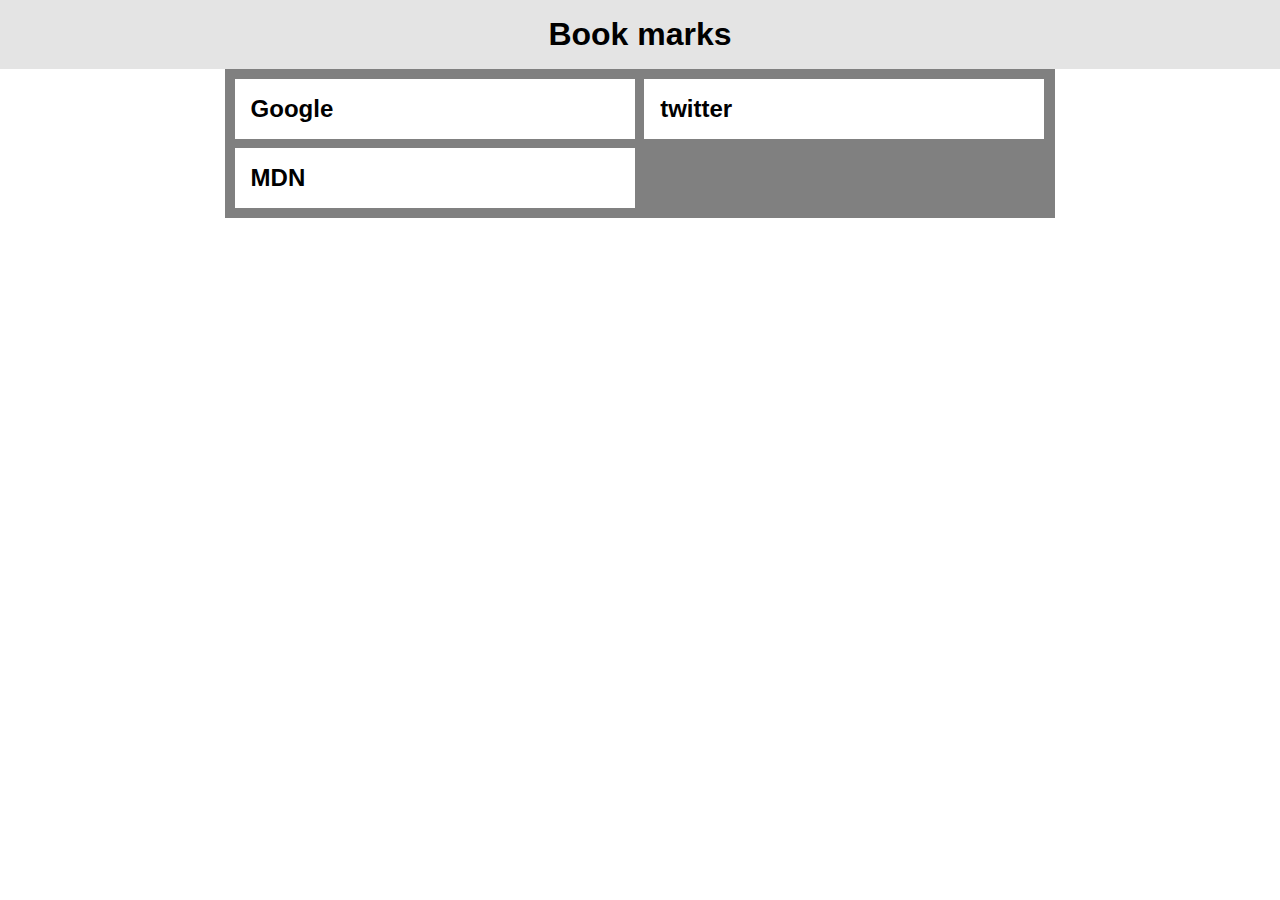
==== resources/referencePage/index.html @ ff046ebd "Bookmarks can be added and removed" ====
<!DOCTYPE html>
<html lang="en">
<head>
  <title>Bookmarks</title>
  <link rel="stylesheet" href="css/styles.css" />
  <link rel="shortcut icon"
    href="https://st2.depositphotos.com/4060975/8061/v/950/depositphotos_80619280-stock-illustration-bookmark-vector-icon.jpg"
    type="image/x-icon">
</head>
<body>
  <main>
    <header>
      <h1>Book marks</h1>
    </header>
    <section class="content">
      <div class="links">
        <div class="link">
          <h2>
            <a href="https://www.google.com" target="_blank">Google</a>
          </h2>
        </div>
        <div class="link">
          <h2>
            <a href="https://www.twitter.com" target="_blank">twitter</a>
          </h2>
        </div>
        <div class="link">
          <h2>
            <a href="https://www.mdn.com" target="_blank">MDN</a>
          </h2>
        </div>
      </div>
    </section>
  </main>
</body>

</html>
---- resources/referencePage/css/styles.css ----
* {
  margin: 0;
  padding: 0;
  box-sizing: border-box;
  font-family: -apple-system, BlinkMacSystemFont, 'Segoe UI', Roboto, Oxygen, Ubuntu, Cantarell, 'Open Sans', 'Helvetica Neue', sans-serif;
}

a {
  text-decoration: none;
  color: black;
  display: block;
}

header {
  background-color: rgba(196, 196, 196, 0.462);
  padding: 1em;
  text-align: center;
}

.content {
  display: flex;
  justify-content: center;
}

.links {
  display: flex;
  /* justify-content: space-around; */
  align-content: space-around;
  /* height: 100%; */
  /* align-items:; */
  flex-wrap: wrap;
  width: 830px;
  background-color: grey;
  padding: 0.3em;
}

.link {
  margin: 0.3em;
  padding: 1em;
  width: 400px;
  background-color: white;
}
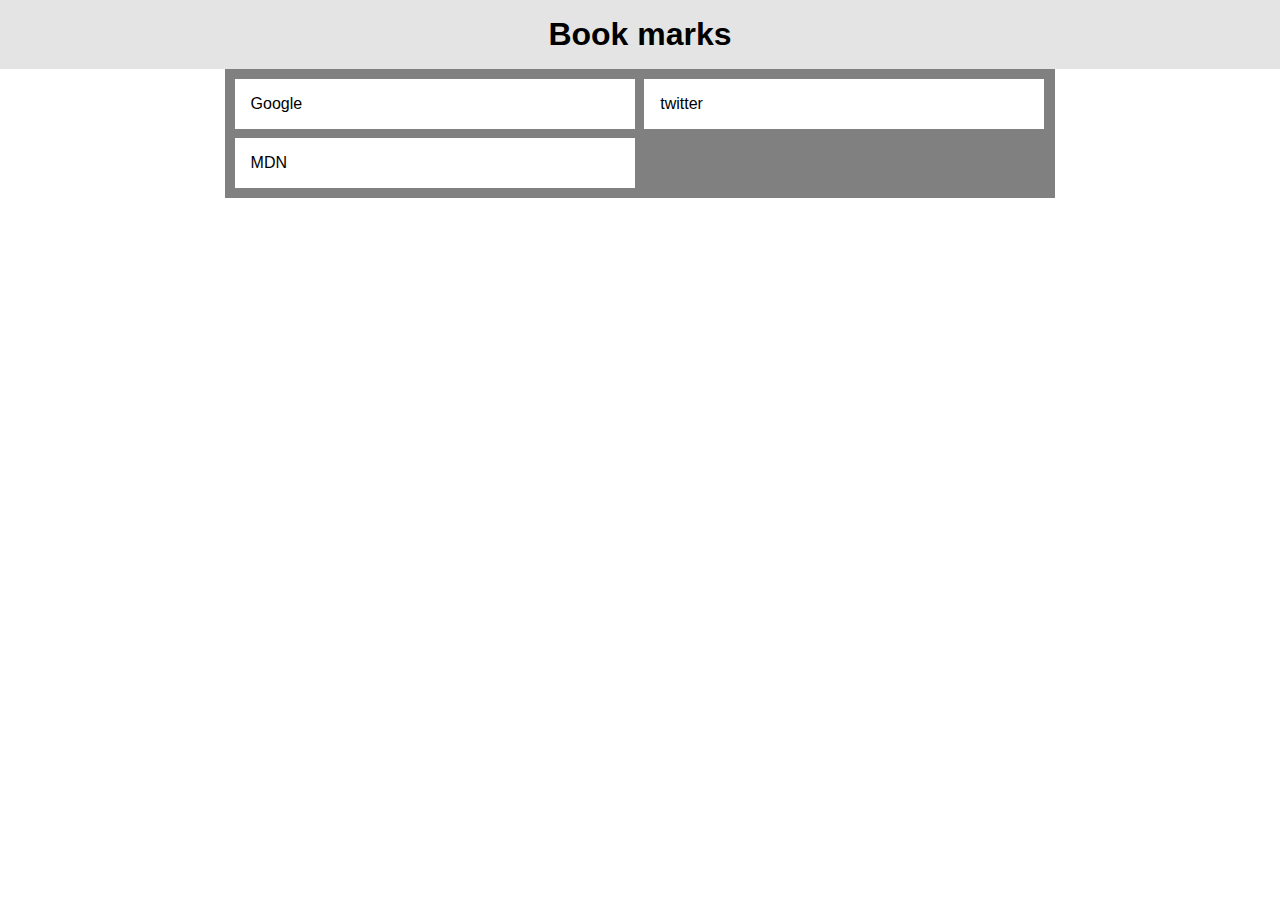
==== commit 7791acd8: "Change in bookmarks & Abstracted readJsonFile function." ====
--- a/resources/referencePage/index.html
+++ b/resources/referencePage/index.html
@@ -15,19 +15,19 @@
     <section class="content">
       <div class="links">
         <div class="link">
-          <h2>
-            <a href="https://www.google.com" target="_blank">Google</a>
-          </h2>
+
+          <a href="https://www.google.com" target="_blank">Google</a>
+
         </div>
         <div class="link">
-          <h2>
-            <a href="https://www.twitter.com" target="_blank">twitter</a>
-          </h2>
+
+          <a href="https://www.twitter.com" target="_blank">twitter</a>
+
         </div>
         <div class="link">
-          <h2>
-            <a href="https://www.mdn.com" target="_blank">MDN</a>
-          </h2>
+
+          <a href="https://www.mdn.com" target="_blank">MDN</a>
+
         </div>
       </div>
     </section>
